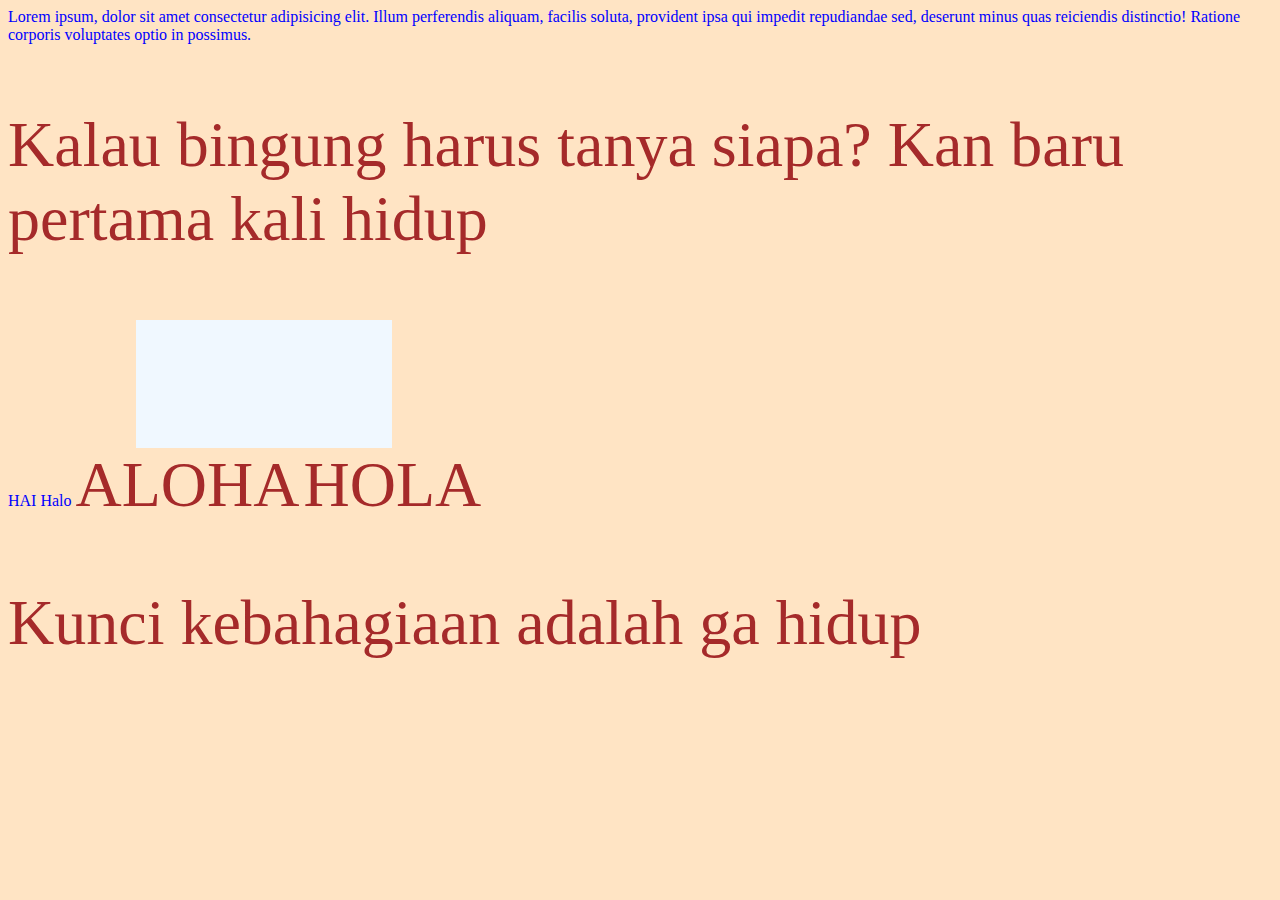
==== Pertemuan 4/index.html @ 46bf06be "Pertemuan 4" ====
<!DOCTYPE html>
<html lang="en">
  <head>
    <meta charset="UTF-8" />
    <meta name="viewport" content="width=device-width, initial-scale=1.0" />
    <title>Document</title>
    <style>
      body {
        background-color: bisque;
        color: blue;
      }

      p {
        color: brown;
        font-size: 64px;
        font-family: "Times New Roman", Times, serif;
      }
    </style>
  </head>
  <body>
    Lorem ipsum, dolor sit amet consectetur adipisicing elit. Illum perferendis
    aliquam, facilis soluta, provident ipsa qui impedit repudiandae sed,
    deserunt minus quas reiciendis distinctio! Ratione corporis voluptates optio
    in possimus.

    <p>Kalau bingung harus tanya siapa? Kan baru pertama kali hidup</p>

    <div
      style="
        background-color: aliceblue;
        height: 128px;
        width: 128px;
        margin-left: 128px;
        padding-left: 128px;
      "
    ></div>
    <span> HAI </span>
    <span> Halo </span>
    <p style="display: inline">ALOHA</p>
    <p style="display: inline">HOLA</p>
  </body>
  <p>Kunci kebahagiaan adalah ga hidup</p>
</html>
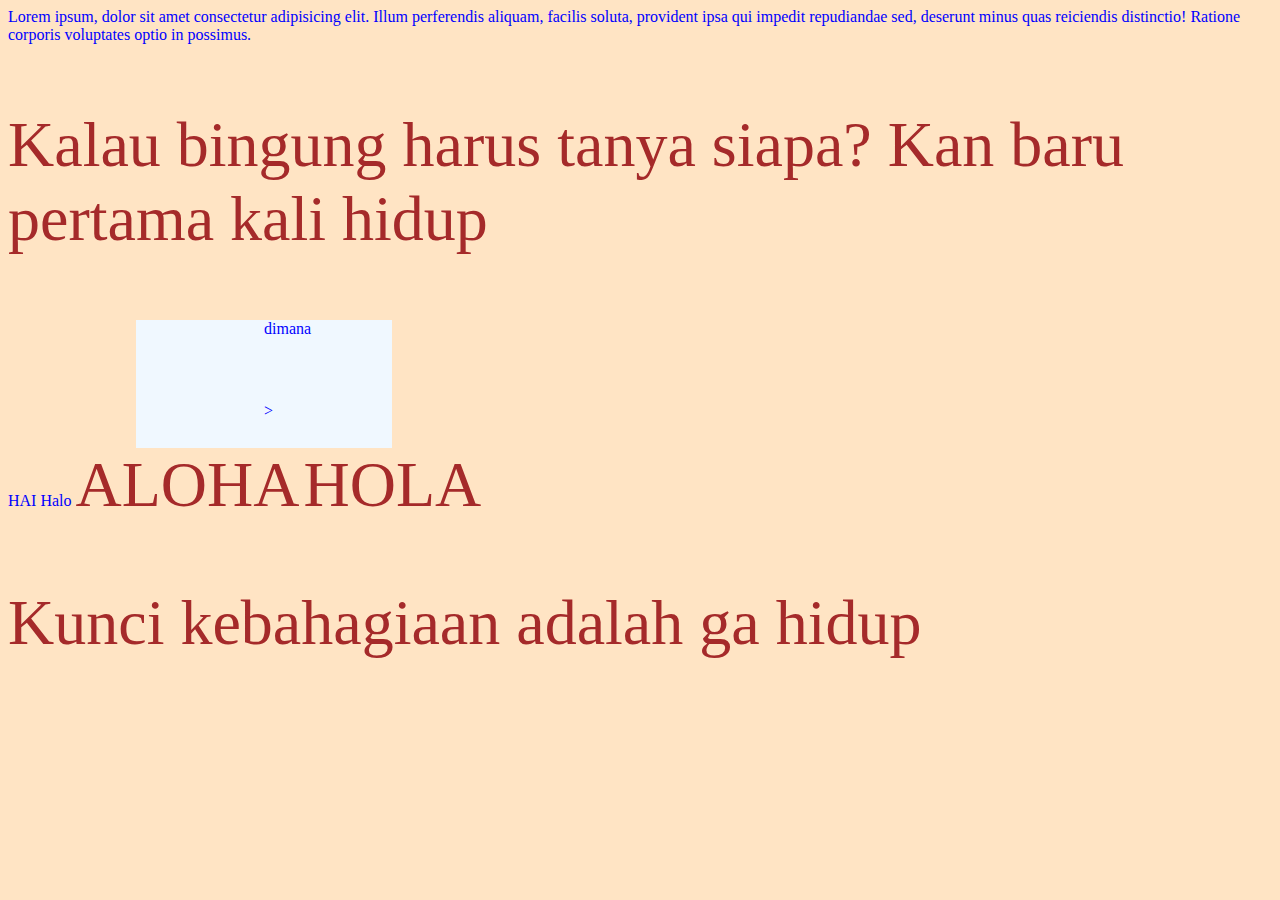
==== commit 20bd6305: "QuizPemweb" ====
--- a/Pertemuan 4/index.html
+++ b/Pertemuan 4/index.html
@@ -33,6 +33,7 @@
         margin-left: 128px;
         padding-left: 128px;
       "
+      p> dimana </p>
     ></div>
     <span> HAI </span>
     <span> Halo </span>
